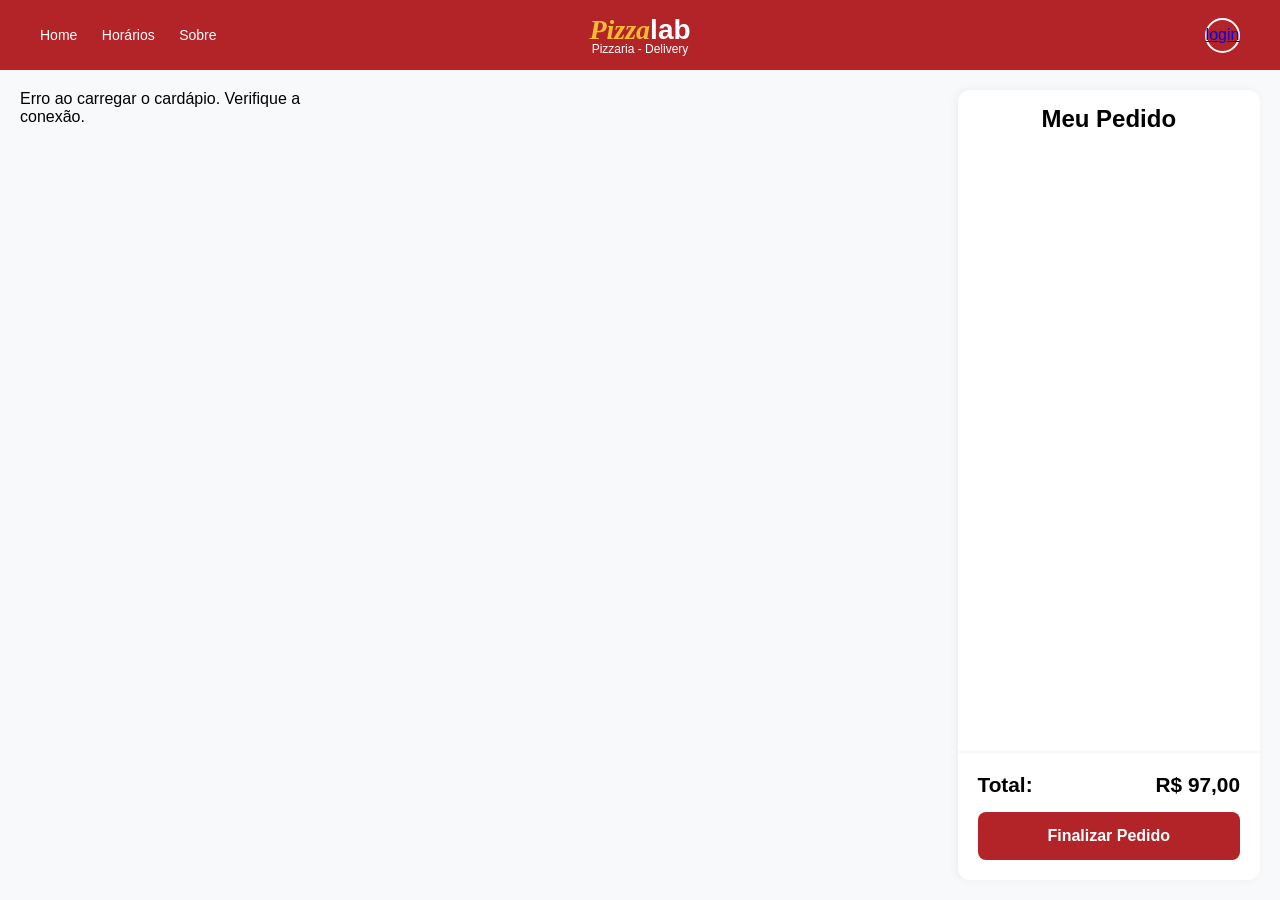
==== index.html @ 95410587 "Adiciona estrutura de login e cadastro, incluindo estilização e componentes JavaScript; remove códig" ====
<!DOCTYPE html>
<html lang="pt-br">
<head>
    <meta charset="UTF-8">
    <meta name="viewport" content="width=device-width, initial-scale=1.0">
    <title>Pizzalab</title>
    <link rel="stylesheet" href="assets/css/global.css">

    <script type="module" src="./src/components/Header.js"></script>
    <script type="module" src="./src/components/ContainerMenu.js"></script>
    <script type="module" src="./src/components/CartPanel.js"></script>
</head>
<body>

<header id="header-container"></header>

<div class="main-container">
    <div class="menu-container" id="menu-container"></div>

    <aside class="cart-panel" id="cart-panel">
        <div class="cart-header">
            <h2>Meu Pedido</h2>
        </div>
        
        <div class="cart-items" id="cart-items"></div>

        <div class="cart-footer">
            <div class="total-row">
                <span>Total:</span>
                <span>R$ 97,00</span>
            </div>
            <button class="checkout-btn">Finalizar Pedido</button>
        </div>
    </aside>
</div>
</body>
</html>
---- assets/css/global.css ----
@import url('cardPizza.css');
@import url('carrinho.css');
@import url('containerMenu.css');
@import url('header.css');
@import url('login.css');

:root {
  --primary: #b32429;
  --dark: #1d3557;
  --light: #f1faee;
  --gray: #f8f9fa;
  --mobile: 768px;
  --tablet: 1024px;
  --desktop: 1200px;
}

* {
  margin: 0;
  padding: 0;
  box-sizing: border-box;
  font-family: 'Arial', sans-serif;
}

body {
  background-color: var(--gray);
  display: flex;
  flex-direction: column;
  height: 100vh;
}

.main-container {
  display: flex;
  flex: 1;
  overflow: hidden;
  padding: 20px;
  gap: 20px;
}
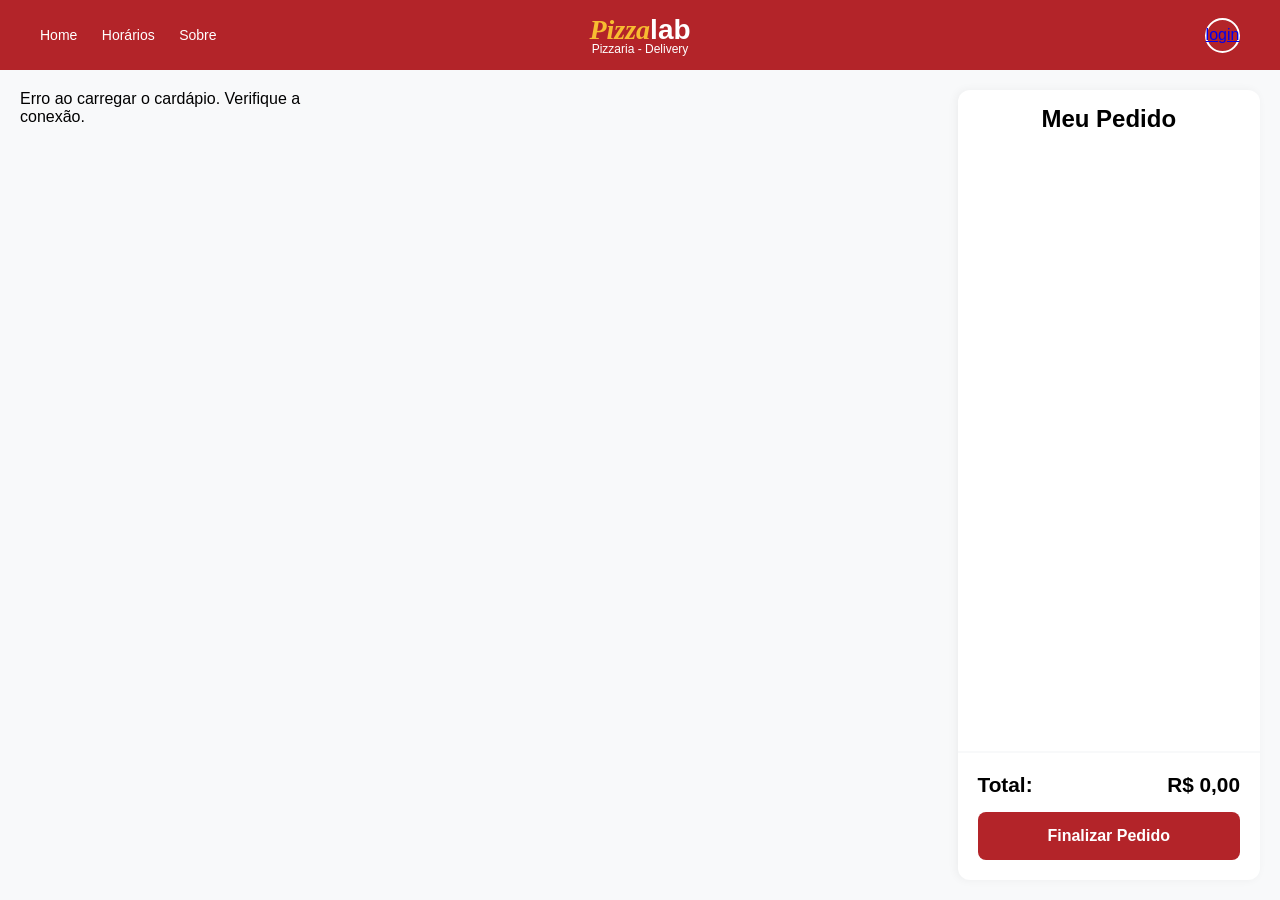
==== commit 7d739e0c: "Atualiza a exibição do total no carrinho e ajusta a função de atualização do pedido para formatar o " ====
--- a/index.html
+++ b/index.html
@@ -27,7 +27,7 @@
         <div class="cart-footer">
             <div class="total-row">
                 <span>Total:</span>
-                <span>R$ 97,00</span>
+                <span id="total">R$ 0,00</span>
             </div>
             <button class="checkout-btn">Finalizar Pedido</button>
         </div>
--- a/assets/css/global.css
+++ b/assets/css/global.css
@@ -6,9 +6,11 @@
 
 :root {
   --primary: #b32429;
+  --secondary: #f7bc31;
   --dark: #1d3557;
   --light: #f1faee;
   --gray: #f8f9fa;
+  --muted: rgba(112, 112, 112, 0.4);
   --mobile: 768px;
   --tablet: 1024px;
   --desktop: 1200px;
@@ -19,6 +21,13 @@
   padding: 0;
   box-sizing: border-box;
   font-family: 'Arial', sans-serif;
+}
+
+@media (max-width: var(--mobile)) {
+  .main-container {
+    flex-direction: column;
+    padding: 20px;
+  }
 }
 
 body {
@@ -35,4 +44,3 @@
   padding: 20px;
   gap: 20px;
 }
-
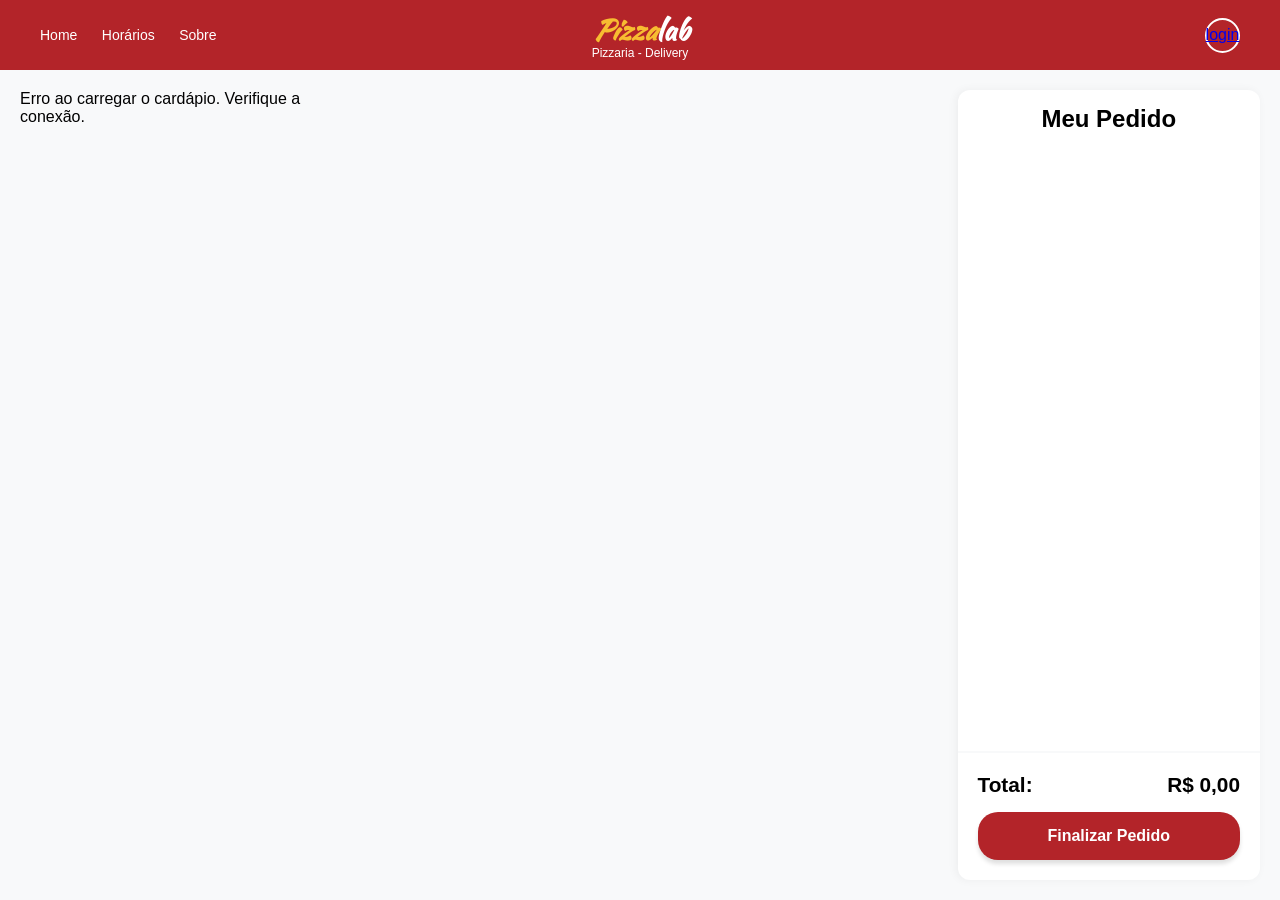
==== commit 8d1b7ee3: "Melhora o estilo dos botões e adiciona a fonte Kaushan Script ao projeto" ====
--- a/index.html
+++ b/index.html
@@ -5,6 +5,11 @@
     <meta name="viewport" content="width=device-width, initial-scale=1.0">
     <title>Pizzalab</title>
     <link rel="stylesheet" href="assets/css/global.css">
+
+    <!-- fonte Kaushan Script do google -->
+    <link rel="preconnect" href="https://fonts.googleapis.com">
+    <link rel="preconnect" href="https://fonts.gstatic.com" crossorigin>
+    <link href="https://fonts.googleapis.com/css2?family=Kaushan+Script&family=Open+Sans:ital,wght@0,300..800;1,300..800&family=Roboto:ital,wght@0,100..900;1,100..900&display=swap" rel="stylesheet">
 
     <script type="module" src="./src/components/Header.js"></script>
     <script type="module" src="./src/components/ContainerMenu.js"></script>
--- a/assets/css/global.css
+++ b/assets/css/global.css
@@ -6,11 +6,14 @@
 
 :root {
   --primary: #b32429;
+  --primary-hover: #680000;
   --secondary: #f7bc31;
   --dark: #1d3557;
   --light: #f1faee;
   --gray: #f8f9fa;
   --muted: rgba(112, 112, 112, 0.4);
+  --text-shadow: #00000066;
+  --box-shadow: #00000020;
   --mobile: 768px;
   --tablet: 1024px;
   --desktop: 1200px;
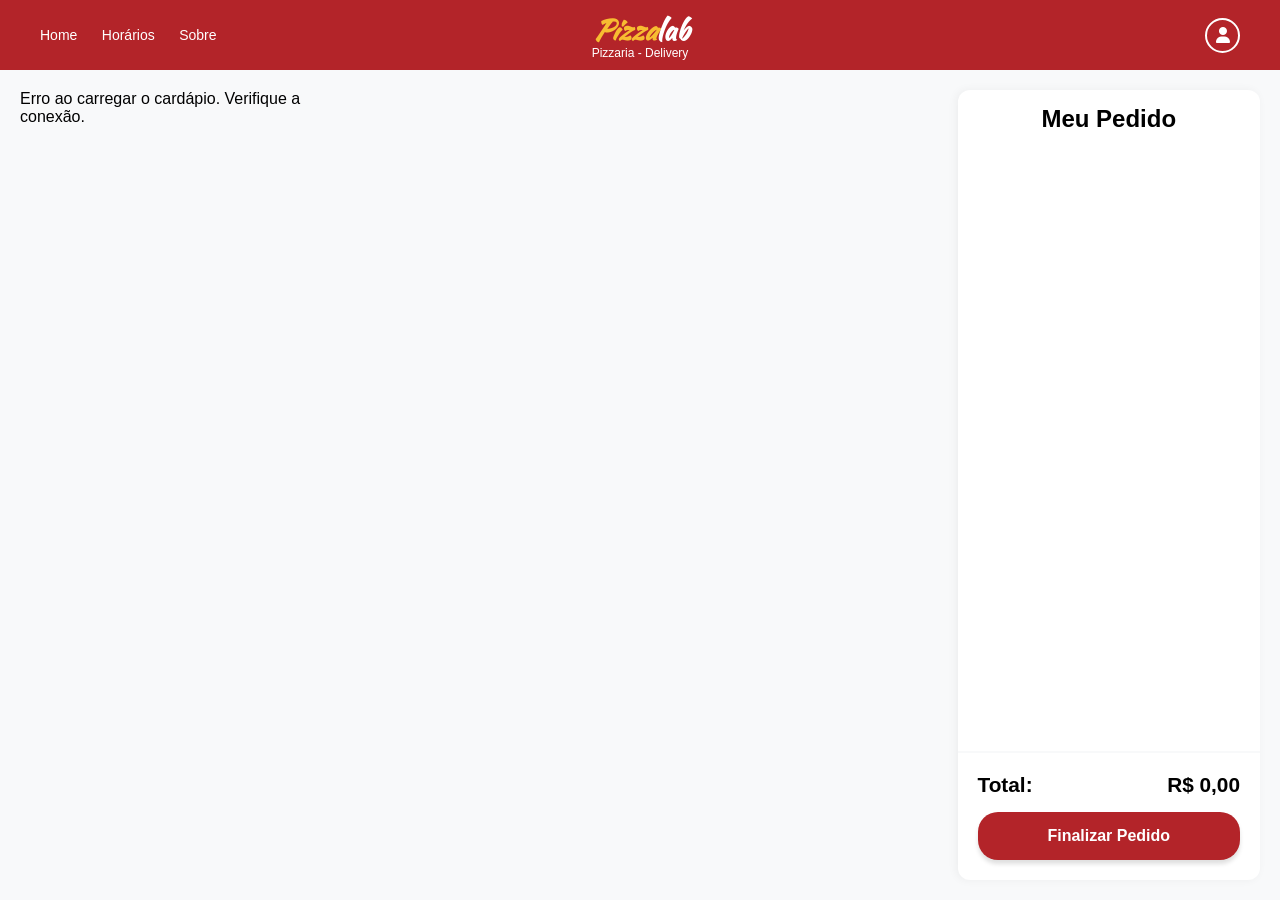
==== commit 6c96cd06: "Adiciona ícone de usuário com Font Awesome e melhora o estilo do header" ====
--- a/index.html
+++ b/index.html
@@ -10,6 +10,9 @@
     <link rel="preconnect" href="https://fonts.googleapis.com">
     <link rel="preconnect" href="https://fonts.gstatic.com" crossorigin>
     <link href="https://fonts.googleapis.com/css2?family=Kaushan+Script&family=Open+Sans:ital,wght@0,300..800;1,300..800&family=Roboto:ital,wght@0,100..900;1,100..900&display=swap" rel="stylesheet">
+
+    <!-- link para icon de user-->
+    <link rel="stylesheet" href="https://cdnjs.cloudflare.com/ajax/libs/font-awesome/6.5.1/css/all.min.css">
 
     <script type="module" src="./src/components/Header.js"></script>
     <script type="module" src="./src/components/ContainerMenu.js"></script>
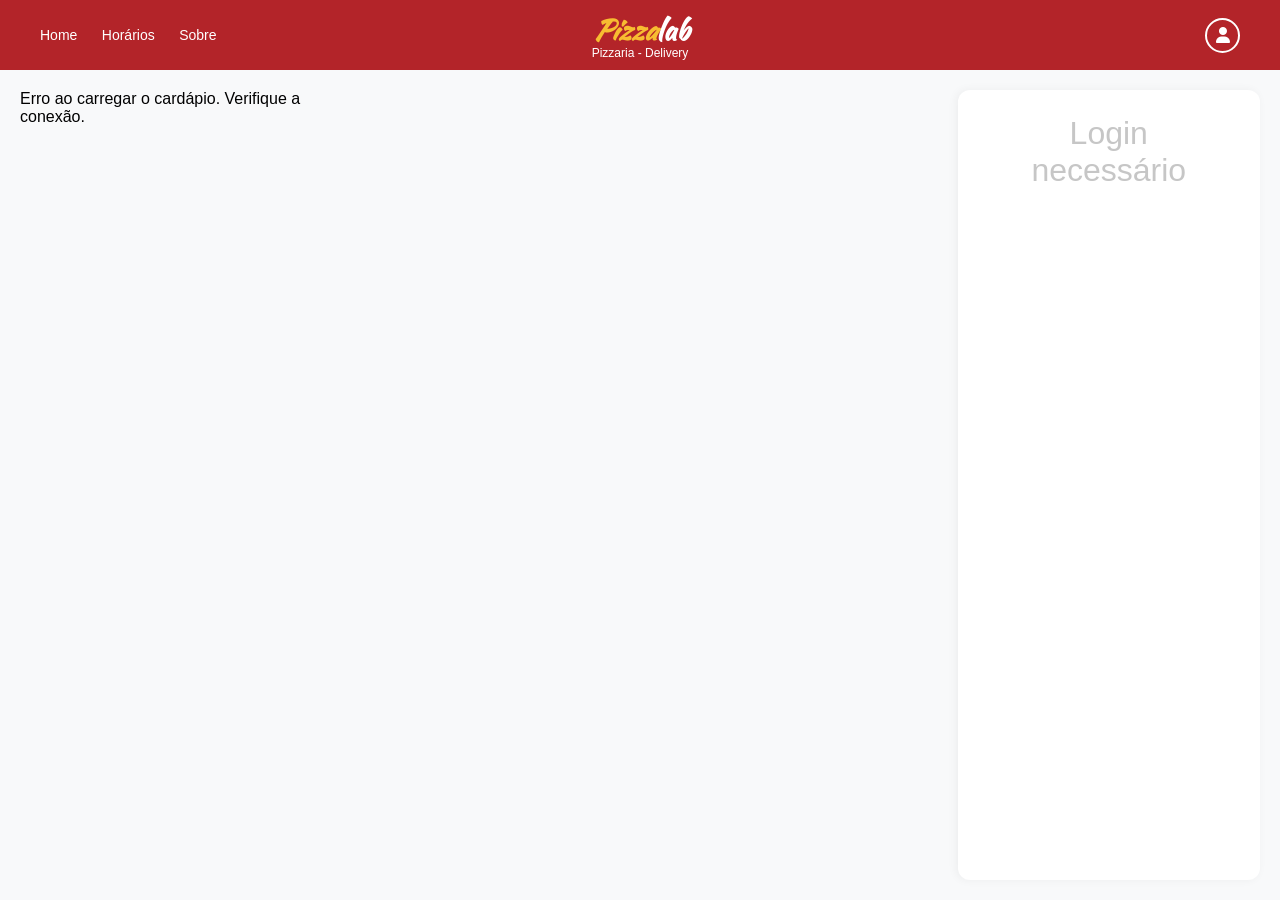
==== commit f1fe337f: "refatora lógica de renderização do carrinho e adiciona funcionalidade de adicionar produtos" ====
--- a/index.html
+++ b/index.html
@@ -13,10 +13,8 @@
 
     <!-- link para icon de user-->
     <link rel="stylesheet" href="https://cdnjs.cloudflare.com/ajax/libs/font-awesome/6.5.1/css/all.min.css">
-
-    <script type="module" src="./src/components/Header.js"></script>
-    <script type="module" src="./src/components/ContainerMenu.js"></script>
-    <script type="module" src="./src/components/CartPanel.js"></script>
+  
+    <script type="module" src="./src/main.js"></script>
 </head>
 <body>
 
@@ -25,20 +23,20 @@
 <div class="main-container">
     <div class="menu-container" id="menu-container"></div>
 
-    <aside class="cart-panel" id="cart-panel">
-        <div class="cart-header">
+    <aside class="aside-panel" id="cart-container">
+        <!-- <div class="header-container">
             <h2>Meu Pedido</h2>
         </div>
         
-        <div class="cart-items" id="cart-items"></div>
+        <div class="card-container" id="cart-items"></div>
 
-        <div class="cart-footer">
+        <div class="aside-footer">
             <div class="total-row">
                 <span>Total:</span>
                 <span id="total">R$ 0,00</span>
             </div>
             <button class="checkout-btn">Finalizar Pedido</button>
-        </div>
+        </div> -->
     </aside>
 </div>
 </body>
--- a/assets/css/global.css
+++ b/assets/css/global.css
@@ -1,8 +1,11 @@
 @import url('cardPizza.css');
-@import url('carrinho.css');
-@import url('containerMenu.css');
+@import url('asidePanel.css');
+@import url('container.css');
 @import url('header.css');
-@import url('login.css');
+@import url('form.css');
+@import url('heroCard.css');
+@import url('container.css');
+@import url('table.css');
 
 :root {
   --primary: #b32429;
